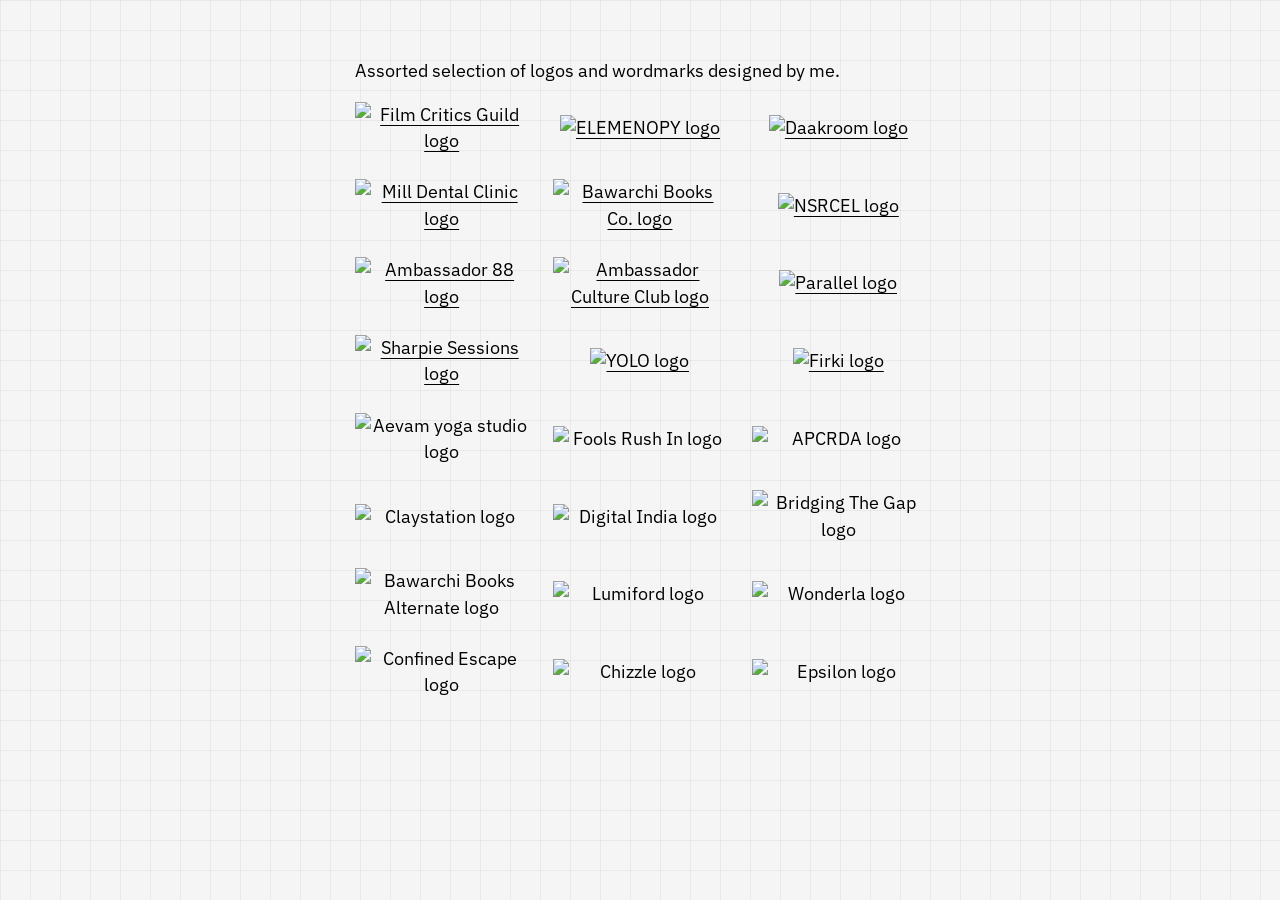
==== logofolio.html @ 8c8157c2 "Update logofolio.html" ====
<!DOCTYPE html>
<html lang="en">
<head>
    <meta charset="UTF-8" />
    <meta name="viewport" content="width=device-width, initial-scale=1.0" />

    <title>Logofolio ⚘</title>
    
    <link rel="stylesheet" href="style.css">
    <script src="common.js" defer></script>

    <style>
        /* Page-specific styles for logofolio.html */
        .logo-grid {            
            display: grid;
            grid-template-columns: repeat(3, 1fr);
            gap: 25px;
            justify-content: center;
        }

        .logo-item {
            display: flex;
            justify-content: center;
            align-items: center;
            text-align: center;
        }

        .logo-item img {
            max-width: 100%;
            height: auto;
            display: block;
            margin: 0 auto;
        }
    </style>
</head>
<body>
    <p> Assorted selection of logos and wordmarks designed by me. </p>
    <div class="logo-grid">
         
        <div class="logo-item">
            <a href="https://www.filmcriticsguild.com/" target="_blank">
                <img src="images/logos/fcg.png" alt="Film Critics Guild logo" loading="lazy">
            </a>
        </div>
        <div class="logo-item">
            <a href="https://www.instagram.com/elemenopyschool/" target="_blank">
                <img src="images/logos/lmnop.png" alt="ELEMENOPY logo" loading="lazy">
            </a>
        </div>
        <div class="logo-item">
            <a href="https://daakroom.com" target="_blank">
                <img src="images/logos/daakroom.png" alt="Daakroom logo" loading="lazy">
            </a>
        </div>
       <div class="logo-item">
           <a href="https://www.instagram.com/p/BnjCuDDnSjI/?taken-by=stefansagmeister" target="_blank">
               <img src="images/logos/mill-dental.png" alt="Mill Dental Clinic logo" loading="lazy">
           </a>
        </div>
        
        <div class="logo-item">
            <a href="https://www.facebook.com/p/Bawarchi-Books-100071480957445/" target="_blank">
                <img src="images/logos/bawarchi-short.png" alt="Bawarchi Books Co. logo" loading="lazy">
            </a>
        </div>
        <div class="logo-item">
            <a href="https://nsrcel.org/" target="_blank">
                <img src="images/logos/nsrcel.png" alt="NSRCEL logo" loading="lazy">
            </a>
        </div>
         <div class="logo-item">
            <a href="ambassador.html">
                <img src="images/logos/ambassador88.png" alt="Ambassador 88 logo" loading="lazy">
            </a>
        </div>
        
        <div class="logo-item">
            <a href="https://shivaniest.com/post/631617644194365440" target="_blank"><img src="images/logos/ambassador.png" alt="Ambassador Culture Club logo" loading="lazy"></a>
        </div>
        <div class="logo-item">
            <a href="https://shivaniest.com/post/178410106142" target="_blank"><img src="images/logos/parallel.png" alt="Parallel logo" loading="lazy"></a>
        </div>
        
        <div class="logo-item">
            <a href="https://uxdesign.cc/building-community-through-knowledge-sharing-8466215631c7" target="_blank"><img src="images/logos/sharpiesesh.png" alt="Sharpie Sessions logo" loading="lazy"></a>
        </div>
        <div class="logo-item">
            <a href="https://shivaniest.com/post/116830317412" target="_blank"><img src="images/logos/yolo.png" alt="YOLO logo" loading="lazy"></a>
        </div>
        <div class="logo-item">
            <a href="https://shivaniest.com/post/111272392622" target="_blank"><img src="images/logos/firki.jpg" alt="Firki logo" loading="lazy"></a>
        </div>
        
        <div class="logo-item">
            <img src="images/logos/aevam.png" alt="Aevam yoga studio logo" loading="lazy">
        </div>
        <div class="logo-item">
            <img src="images/logos/fools-rush-in.png" alt="Fools Rush In logo" loading="lazy">
        </div>
        <div class="logo-item">
            <img src="images/logos/apcrda.png" alt="APCRDA logo" loading="lazy">
        </div>
        <div class="logo-item">
            <img src="images/logos/claystation.png" alt="Claystation logo" loading="lazy">
        </div>
        <div class="logo-item">
            <img src="images/logos/digital-india.png" alt="Digital India logo" loading="lazy">
        </div>
        <div class="logo-item">
            <img src="images/logos/bridging.png" alt="Bridging The Gap logo" loading="lazy">
        </div>
        <div class="logo-item">
            <img src="images/logos/bawarchi-opt.png" alt="Bawarchi Books Alternate logo" loading="lazy">
        </div>
        <div class="logo-item">
            <img src="images/logos/lumiford.png" alt="Lumiford logo" loading="lazy">
        </div>
        <div class="logo-item">
            <img src="images/logos/wonderla.png" alt="Wonderla logo" loading="lazy">
        </div>
        <div class="logo-item">
            <img src="images/logos/confined-escape.png" alt="Confined Escape logo" loading="lazy">
        </div>
        <div class="logo-item">
            <img src="images/logos/chizzle.png" alt="Chizzle logo" loading="lazy">
        </div>
        <div class="logo-item">
            <img src="images/logos/epsilon.png" alt="Epsilon logo" loading="lazy">
        </div>
    </div>

<script>
if (window !== window.top) {
  document.querySelectorAll('a').forEach(a => { if (!a.target) a.target = '_top'; });
  document.documentElement.style.backgroundImage = 'none';
}
</script>
</body>
</html>
---- style.css ----
@import url('https://fonts.googleapis.com/css2?family=IBM+Plex+Sans:ital,wght@0,100..700;1,100..700&family=Syne:wght@400;600&family=Tac+One&display=swap');

:root {
  --h1-size: clamp(30px, 3vw, 32px);
  --page-gutter: 40px;
  --portfolio-pad-desktop: 60px;
  --portfolio-pad-mobile: 20px;
  --project-title-size: clamp(18px, 1.6vw, 22px);
  --project-img-h: 320px;
  --font-mono: 'Syne', sans-serif;
  --font-sans: 'IBM Plex Sans', sans-serif;
}

html {
  background-color: #f5f5f5;
  background-image:
    linear-gradient(#0000000d 1px, transparent 1px),
    linear-gradient(90deg, #0000000d 1px, transparent 1px);
  background-size: 30px 30px;
}

body {
  font-family: "IBM Plex Sans", sans-serif;
  font-weight: 400;
  max-width: 570px;
  margin: 0 auto;
  padding: 40px 40px 60px;
  font-size: 1.1em;
  line-height: 150%;
  color: #000;

}

.overscroll-note {
  width: 100vw;
  margin-left: calc(50% - 50vw);
  margin-right: calc(50% - 50vw);
  margin-top: 4em;
  margin-bottom: 0;
  background: #FFFF99;
  padding: 10px var(--page-gutter);
  box-sizing: border-box;
  text-align: center;
  overflow: hidden;
}

.overscroll-note .note {
  font-family: var(--font-mono);
  font-size: 12px;
  line-height: 1.5;
  color: #333;
  margin: 0;
  padding: 0;
}

h1 {
  font-size: var(--h1-size);
  display: inline-block;
}

h2 {
  margin-top: 2em;
  padding-top: 1em;
  border-top: 0.5px solid #111;
}

h4 {
  font-size: 14px;
  text-transform: uppercase;
  letter-spacing: 0.1em;
  color: #111;
  border-top: 0.5px solid #111;
  margin-top: 2em;
  padding-top: 1em;
}

img {
  width: 100%;
  display: block;
  margin-top: 1em;
}

a {
  color: inherit;
  text-decoration: underline;
  text-underline-offset: 0.25em;
}

a:hover {
  text-decoration-style: wavy;
}

.home-link {
  text-decoration: none;
  position: fixed;
  top: 14px;
  left: 18px;
  z-index: 60;
  font-family: 'Tac One', sans-serif;
  font-size: 38px;
  line-height: 1;
}
.note { font-size: 0.8em; color: #808080; }

.item { margin-bottom: 1em; }

/* ——— VIDEO EMBEDS ——— */
.video-container {
  position: relative;
  width: 100%;
  margin: 1.5em 0;
  padding-bottom: 56.25%;
  background: #000;
  border-radius: 4px;
  overflow: hidden;
}

.video-container iframe {
  position: absolute;
  inset: 0;
  width: 100%;
  height: 100%;
  border: none;
}


/* ——— IMAGE PAIRS ——— */
.image-pair-container {
  display: flex;
  flex-wrap: wrap;
  gap: 20px;
  margin-top: 1em;
}

.image-pair-container img {
  width: calc(50% - 10px);
  height: 350px;
  object-fit: cover;
}


/* ——— UNIFIED GALLERY ——— */
.gallery-grid,
.full-width-gallery,
.gallery-grid-circles {
  display: grid;
  gap: 15px;
  margin: 20px 0;
}

.gallery-grid {
  grid-template-columns: repeat(auto-fill, minmax(180px, 1fr));
}

.gallery-grid img {
  aspect-ratio: 4 / 3;
  object-fit: cover;
}

.full-width-gallery {
  grid-template-columns: repeat(auto-fit, minmax(260px, 1fr));
  width: 100vw;
  margin-left: calc(50% - 50vw);
  margin-right: calc(50% - 50vw);
  padding: 0 5px;
}

.full-width-gallery img {
  height: 320px;
  object-fit: contain;
}

.gallery-grid-circles {
  grid-template-columns: repeat(auto-fill, minmax(70px, 1fr));
}

.gallery-grid-circles img {
  aspect-ratio: 1;
  border-radius: 50%;
  object-fit: cover;
}


/* ——— FULL-WIDTH IMAGE BLOCK ——— */
.full-width-image {
  width: 70vw;
  margin-left: calc(50% - 35vw);
  margin-right: calc(50% - 35vw);
  margin-bottom: 2em;
  padding: 0 5px;
}


/* ——— RESPONSIVE ——— */
@media (max-width: 768px) {
  .full-width-image,
  .full-width-gallery {
    width: 100%;
    margin: 0;
    grid-template-columns: 1fr;
  }
}


/* ——— PORTFOLIO ——— */
.portfolio-section {
  width: 100vw;
  position: relative;
  left: 50%;
  margin-left: -50vw;
  padding: 40px var(--portfolio-pad-desktop);
  box-sizing: border-box;
}

.portfolio-grid {
  max-width: 1500px;
  margin: 0 auto;
  display: grid;
  grid-template-columns: repeat(2, minmax(0, 1fr));
  gap: 80px 100px;
}

@media (min-width: 1400px) {
  .portfolio-grid { grid-template-columns: repeat(3, minmax(0, 1fr)); }
}

.project { margin: 0; }

.project img {
  width: 100%;
  height: var(--project-img-h);
  object-fit: contain;
  display: block;
  margin: 0 0 16px 0;
}

.project-title {
  margin: 0 0 8px 0;
  font-family: var(--font-sans);
  font-size: var(--project-title-size);
  font-weight: 600;
  line-height: 1.25;
}

.project-title a { color: inherit; text-decoration: none; }
.project-title a:hover { color: inherit; background: #FFFF99; }

.project p { margin: 8px 0 0 0; }

/* ——— POST ITS——— */
.user-postit {
  position: absolute;
  width: 130px;
  height: 130px;
  padding: 10px;
  font-family: var(--font-mono);
  font-size: 15px;
  line-height: 1.5;
  color: #333;
  z-index: 5;
  cursor: grab;
  outline: none;
  word-wrap: break-word;
  overflow: hidden;
}
.user-postit:focus {
  cursor: text;
}
.user-postit.dragging { cursor: grabbing; z-index: 1000; }

@media (max-width: 700px) {
  .portfolio-section {
    padding: var(--portfolio-pad-mobile) var(--page-gutter);
  }

  .portfolio-grid {
    grid-template-columns: 1fr;
    gap: 40px;
    max-width: 570px;
  }

  .project {
    border-top: 1px solid #000;
    padding-top: 16px;
  }

  .project:first-child {
    border-top: none;
    padding-top: 0;
  }

  .project img {
    height: auto;
    max-height: 420px;
  }
}

/* ——— EXTERNAL LINKS ——— */
a[target="_blank"] { cursor: alias; }
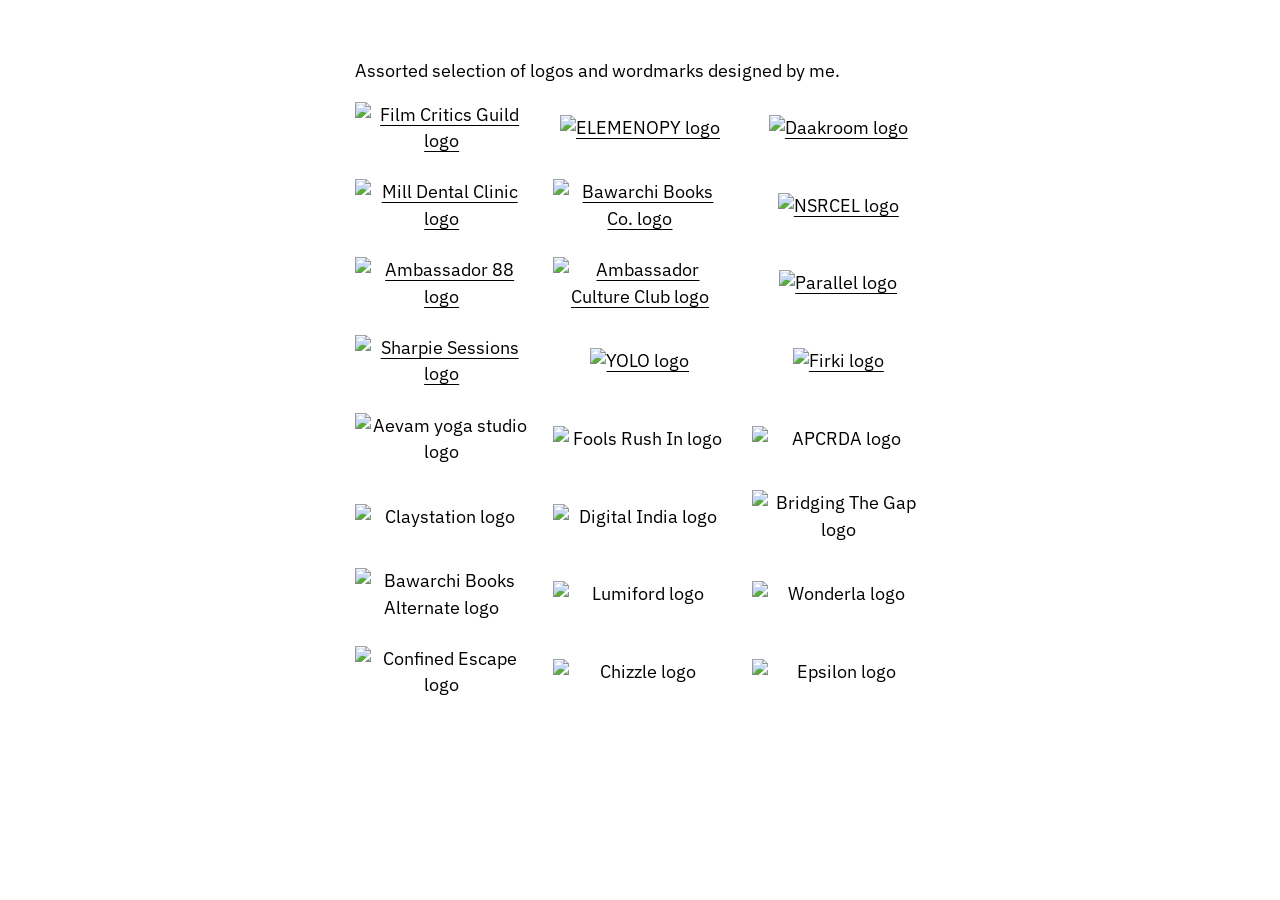
==== commit 86d892c8: "Remove background color in iframe context Remove background color setting for iframe context." ====
--- a/logofolio.html
+++ b/logofolio.html
@@ -132,7 +132,6 @@
 <script>
 if (window !== window.top) {
   document.querySelectorAll('a').forEach(a => { if (!a.target) a.target = '_top'; });
-  document.documentElement.style.backgroundImage = 'none';
 }
 </script>
 </body>
--- a/style.css
+++ b/style.css
@@ -11,13 +11,7 @@
   --font-sans: 'IBM Plex Sans', sans-serif;
 }
 
-html {
-  background-color: #f5f5f5;
-  background-image:
-    linear-gradient(#0000000d 1px, transparent 1px),
-    linear-gradient(90deg, #0000000d 1px, transparent 1px);
-  background-size: 30px 30px;
-}
+
 
 body {
   font-family: "IBM Plex Sans", sans-serif;
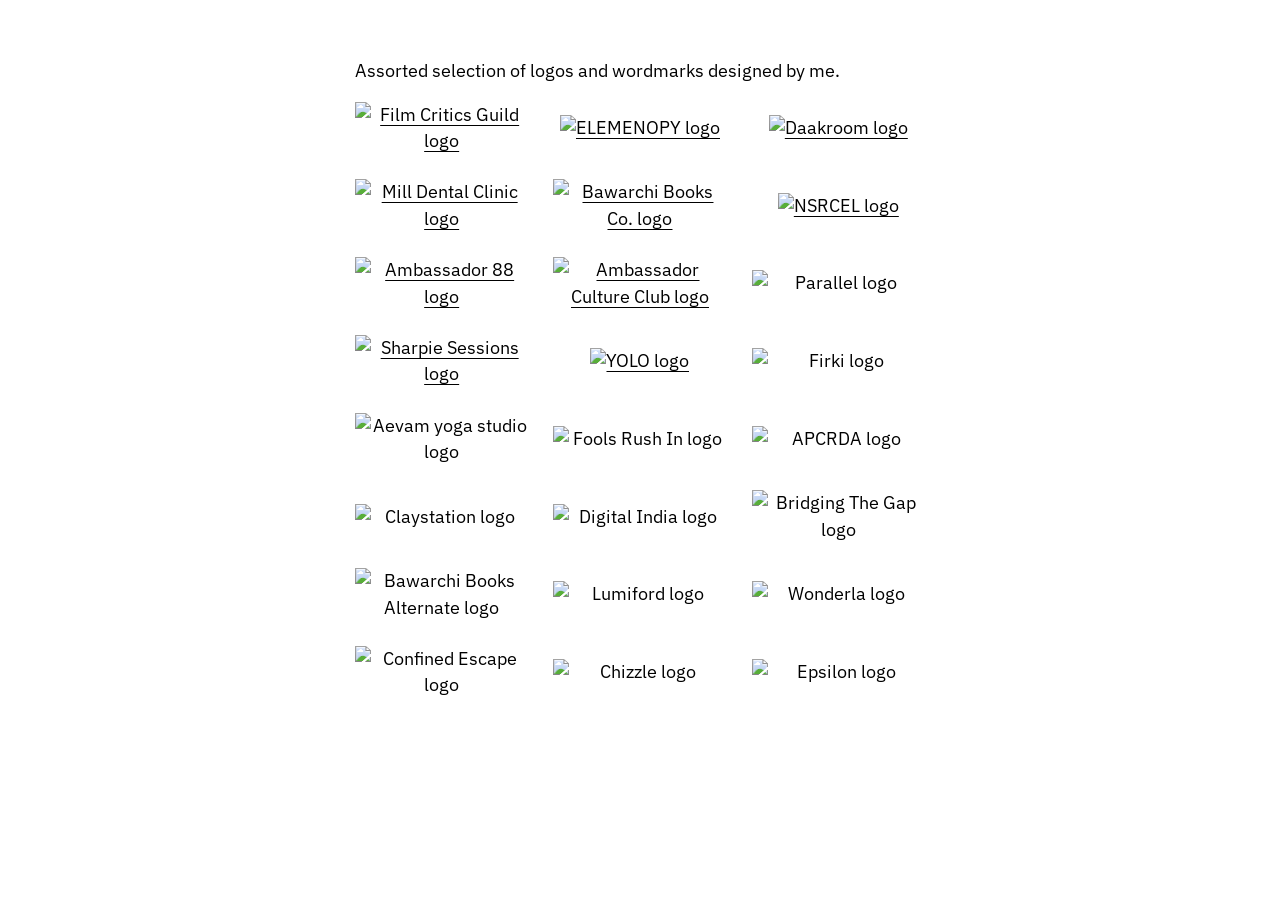
==== commit 0fadea1c: "Change logo links to image elements Updated logo links to display images directly instead of using a" ====
--- a/logofolio.html
+++ b/logofolio.html
@@ -78,7 +78,7 @@
             <a href="https://shivaniest.com/post/631617644194365440" target="_blank"><img src="images/logos/ambassador.png" alt="Ambassador Culture Club logo" loading="lazy"></a>
         </div>
         <div class="logo-item">
-            <a href="https://shivaniest.com/post/178410106142" target="_blank"><img src="images/logos/parallel.png" alt="Parallel logo" loading="lazy"></a>
+            <img src="images/logos/parallel.png" alt="Parallel logo" loading="lazy">
         </div>
         
         <div class="logo-item">
@@ -88,7 +88,7 @@
             <a href="https://shivaniest.com/post/116830317412" target="_blank"><img src="images/logos/yolo.png" alt="YOLO logo" loading="lazy"></a>
         </div>
         <div class="logo-item">
-            <a href="https://shivaniest.com/post/111272392622" target="_blank"><img src="images/logos/firki.jpg" alt="Firki logo" loading="lazy"></a>
+            <img src="images/logos/firki.jpg" alt="Firki logo" loading="lazy">
         </div>
         
         <div class="logo-item">
